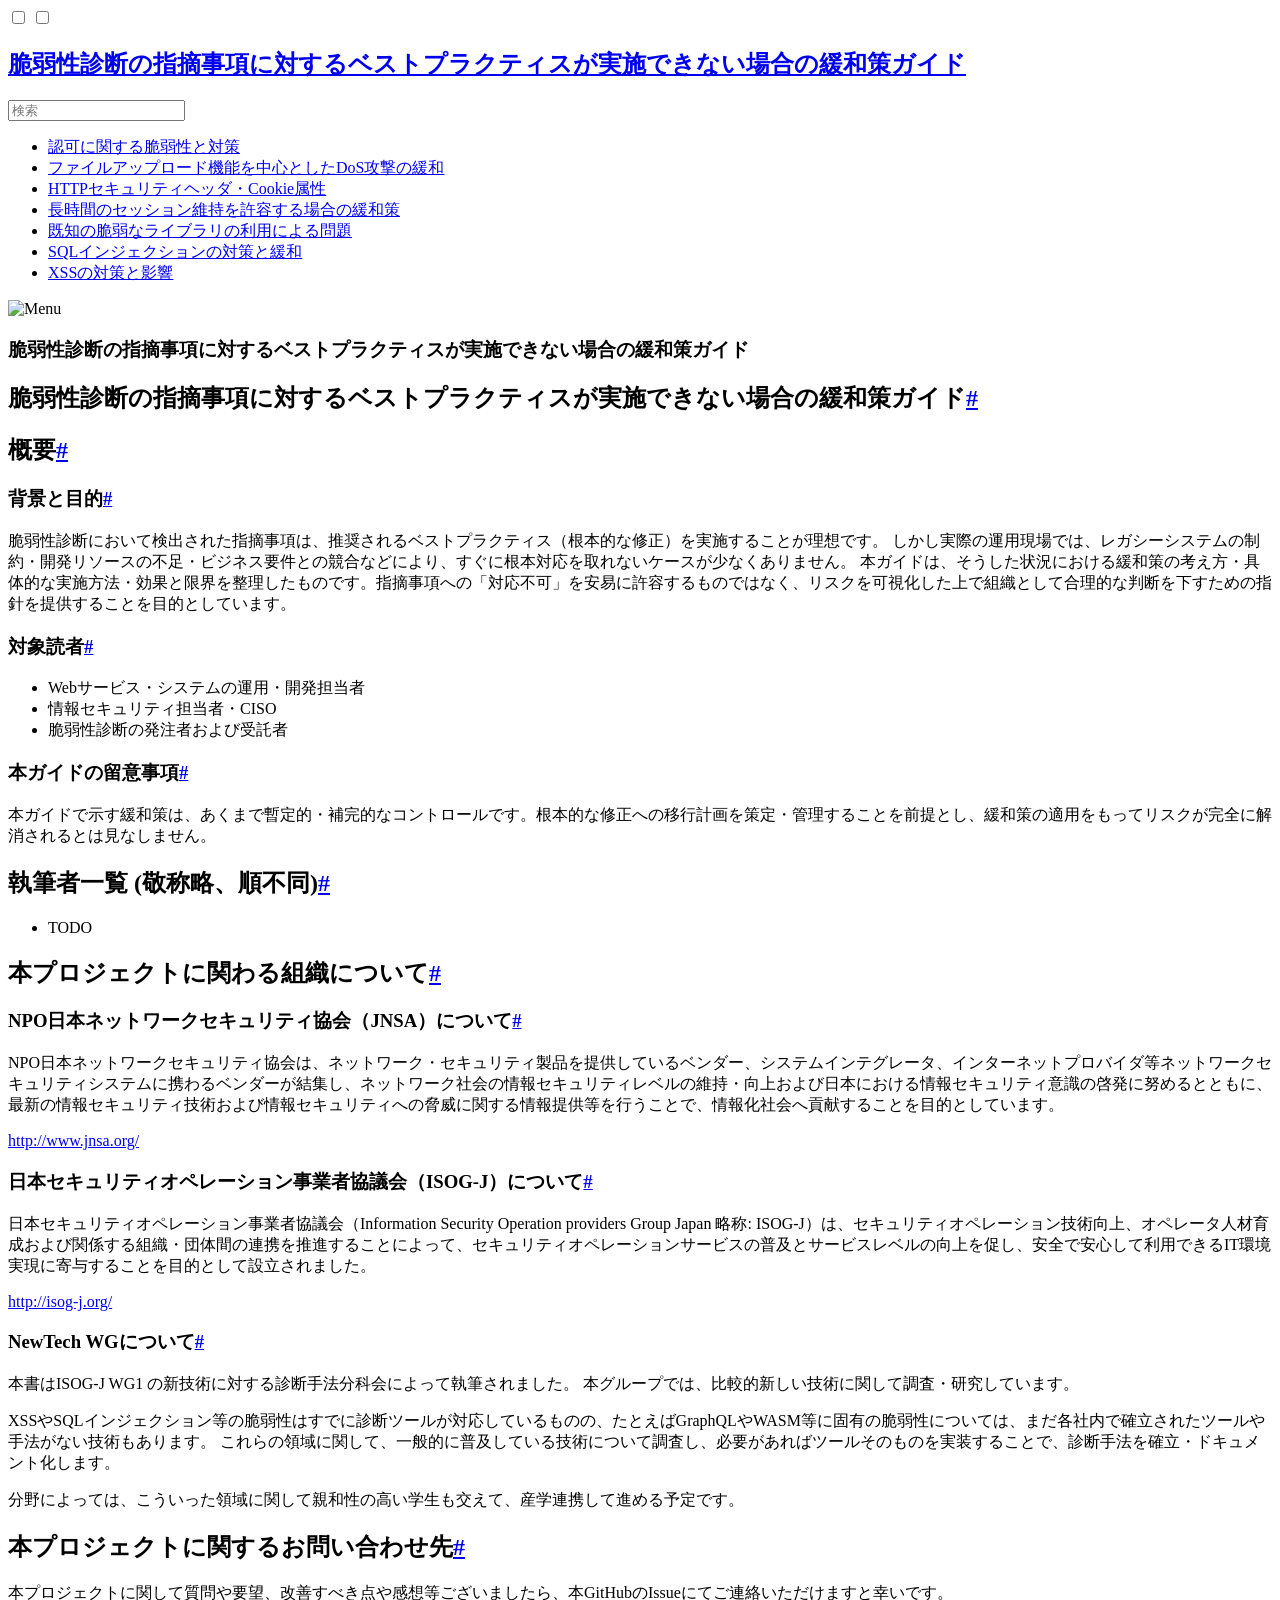
==== index.html @ 90c0cf5f "deploy: 559d409b7f86b9270e2b35208755e46f7a6e67b3" ====
<!doctype html><html lang=ja dir=ltr><head><meta name=generator content="Hugo 0.164.0"><meta charset=UTF-8><meta name=viewport content="width=device-width,initial-scale=1"><meta name=description content="脆弱性診断の指摘事項に対するベストプラクティスが実施できない場合の緩和策ガイド"><meta name=theme-color media="(prefers-color-scheme: light)" content="#ffffff"><meta name=theme-color media="(prefers-color-scheme: dark)" content="#2e3440"><meta name=color-scheme content="light dark"><meta property="og:url" content="https://wg1.isog-j.org/mitigation_guide/"><meta property="og:site_name" content="脆弱性診断の指摘事項に対するベストプラクティスが実施できない場合の緩和策ガイド"><meta property="og:title" content="脆弱性診断の指摘事項に対するベストプラクティスが実施できない場合の緩和策ガイド"><meta property="og:description" content="脆弱性診断の指摘事項に対するベストプラクティスが実施できない場合の緩和策ガイド"><meta property="og:locale" content="ja"><meta property="og:type" content="website"><meta itemprop=name content="脆弱性診断の指摘事項に対するベストプラクティスが実施できない場合の緩和策ガイド"><meta itemprop=description content="脆弱性診断の指摘事項に対するベストプラクティスが実施できない場合の緩和策ガイド"><meta itemprop=dateModified content="2026-08-04T14:02:24+09:00"><meta itemprop=wordCount content="40"><title>脆弱性診断の指摘事項に対するベストプラクティスが実施できない場合の緩和策ガイド • 脆弱性診断の指摘事項に対するベストプラクティスが実施できない場合の緩和策ガイド</title><link rel=icon href=/mitigation_guide/favicon.png><link rel=manifest href=/mitigation_guide/manifest.json><link rel=canonical href=https://wg1.isog-j.org/mitigation_guide/><link rel=stylesheet href=/mitigation_guide/book.min.b71fe3c1d3675e52d80430d63a71819e12d05dee934e099a700bacfd4c49a7be.css integrity="sha256-tx/jwdNnXlLYBDDWOnGBnhLQXe6TTgmacAus/UxJp74=" crossorigin=anonymous><script defer type=module src=/mitigation_guide/ja.search.min.72e858e4c7c79282d285f6baf385e7bbc62094ccd6b0c84c59194a6e9b7aa09f.js integrity="sha256-cuhY5MfHkoLShfa684Xnu8YglMzWsMhMWRlKbpt6oJ8=" crossorigin=anonymous></script><script defer src=/mitigation_guide/sw.min.c509bcee3101c1866f6854ca27de5c11271ed87c9957c0eaf2edc84ca43a8e77.js integrity="sha256-xQm87jEBwYZvaFTKJ95cESce2HyZV8Dq8u3ITKQ6jnc=" crossorigin=anonymous></script><link rel=alternate type=application/rss+xml href=https://wg1.isog-j.org/mitigation_guide/index.xml title=脆弱性診断の指摘事項に対するベストプラクティスが実施できない場合の緩和策ガイド></head><body dir=ltr class="book-kind-home book-type-page"><input type=checkbox class="hidden toggle" id=menu-control>
<input type=checkbox class="hidden toggle" id=toc-control><main class="container flex"><aside class=book-menu><div class=book-menu-content><nav><h2 class=book-brand><a class="flex align-center" href=/mitigation_guide/><span>脆弱性診断の指摘事項に対するベストプラクティスが実施できない場合の緩和策ガイド</span></a></h2><div class="book-search hidden"><input id=book-search-input type=text placeholder=検索 aria-label=検索 maxlength=64><div class="book-search-spinner hidden"></div><ul id=book-search-results></ul></div><script>document.querySelector(".book-search").classList.remove("hidden")</script><ul><li><a href=/mitigation_guide/docs/missing-authorization/>認可に関する脆弱性と対策</a></li><li><a href=/mitigation_guide/docs/denial-of-service/>ファイルアップロード機能を中心としたDoS攻撃の緩和</a></li><li><a href=/mitigation_guide/docs/http-security-header-and-cookie/>HTTPセキュリティヘッダ・Cookie属性</a></li><li><a href=/mitigation_guide/docs/session-timeout/>長時間のセッション維持を許容する場合の緩和策</a></li><li><a href=/mitigation_guide/docs/vulnerable-library/>既知の脆弱なライブラリの利用による問題</a></li><li><a href=/mitigation_guide/docs/sql-injection/>SQLインジェクションの対策と緩和</a></li><li><a href=/mitigation_guide/docs/xss/>XSSの対策と影響</a></li></ul></nav><script>(function(){var e=document.querySelector("aside .book-menu-content");addEventListener("beforeunload",function(){localStorage.setItem("menu.scrollTop",e.scrollTop)}),e.scrollTop=localStorage.getItem("menu.scrollTop")})()</script></div></aside><div class=book-page><header class="book-header hidden"><div class="flex align-center justify-between"><label for=menu-control><img src=/mitigation_guide/icons/menu.svg class=book-icon alt=Menu></label><h3>脆弱性診断の指摘事項に対するベストプラクティスが実施できない場合の緩和策ガイド</h3><label for=toc-control></label></div></header><article class="markdown book-article"><h1 id=脆弱性診断の指摘事項に対するベストプラクティスが実施できない場合の緩和策ガイド>脆弱性診断の指摘事項に対するベストプラクティスが実施できない場合の緩和策ガイド<a class=anchor href=#%e8%84%86%e5%bc%b1%e6%80%a7%e8%a8%ba%e6%96%ad%e3%81%ae%e6%8c%87%e6%91%98%e4%ba%8b%e9%a0%85%e3%81%ab%e5%af%be%e3%81%99%e3%82%8b%e3%83%99%e3%82%b9%e3%83%88%e3%83%97%e3%83%a9%e3%82%af%e3%83%86%e3%82%a3%e3%82%b9%e3%81%8c%e5%ae%9f%e6%96%bd%e3%81%a7%e3%81%8d%e3%81%aa%e3%81%84%e5%a0%b4%e5%90%88%e3%81%ae%e7%b7%a9%e5%92%8c%e7%ad%96%e3%82%ac%e3%82%a4%e3%83%89>#</a></h1><h2 id=概要>概要<a class=anchor href=#%e6%a6%82%e8%a6%81>#</a></h2><h3 id=背景と目的>背景と目的<a class=anchor href=#%e8%83%8c%e6%99%af%e3%81%a8%e7%9b%ae%e7%9a%84>#</a></h3><p>脆弱性診断において検出された指摘事項は、推奨されるベストプラクティス（根本的な修正）を実施することが理想です。
しかし実際の運用現場では、レガシーシステムの制約・開発リソースの不足・ビジネス要件との競合などにより、すぐに根本対応を取れないケースが少なくありません。
本ガイドは、そうした状況における緩和策の考え方・具体的な実施方法・効果と限界を整理したものです。指摘事項への「対応不可」を安易に許容するものではなく、リスクを可視化した上で組織として合理的な判断を下すための指針を提供することを目的としています。</p><h3 id=対象読者>対象読者<a class=anchor href=#%e5%af%be%e8%b1%a1%e8%aa%ad%e8%80%85>#</a></h3><ul><li>Webサービス・システムの運用・開発担当者</li><li>情報セキュリティ担当者・CISO</li><li>脆弱性診断の発注者および受託者</li></ul><h3 id=本ガイドの留意事項>本ガイドの留意事項<a class=anchor href=#%e6%9c%ac%e3%82%ac%e3%82%a4%e3%83%89%e3%81%ae%e7%95%99%e6%84%8f%e4%ba%8b%e9%a0%85>#</a></h3><p>本ガイドで示す緩和策は、あくまで暫定的・補完的なコントロールです。根本的な修正への移行計画を策定・管理することを前提とし、緩和策の適用をもってリスクが完全に解消されるとは見なしません。</p><h2 id=執筆者一覧-敬称略順不同>執筆者一覧 (敬称略、順不同)<a class=anchor href=#%e5%9f%b7%e7%ad%86%e8%80%85%e4%b8%80%e8%a6%a7-%e6%95%ac%e7%a7%b0%e7%95%a5%e9%a0%86%e4%b8%8d%e5%90%8c>#</a></h2><ul><li>TODO</li></ul><h2 id=本プロジェクトに関わる組織について>本プロジェクトに関わる組織について<a class=anchor href=#%e6%9c%ac%e3%83%97%e3%83%ad%e3%82%b8%e3%82%a7%e3%82%af%e3%83%88%e3%81%ab%e9%96%a2%e3%82%8f%e3%82%8b%e7%b5%84%e7%b9%94%e3%81%ab%e3%81%a4%e3%81%84%e3%81%a6>#</a></h2><h3 id=npo日本ネットワークセキュリティ協会jnsaについて>NPO日本ネットワークセキュリティ協会（JNSA）について<a class=anchor href=#npo%e6%97%a5%e6%9c%ac%e3%83%8d%e3%83%83%e3%83%88%e3%83%af%e3%83%bc%e3%82%af%e3%82%bb%e3%82%ad%e3%83%a5%e3%83%aa%e3%83%86%e3%82%a3%e5%8d%94%e4%bc%9ajnsa%e3%81%ab%e3%81%a4%e3%81%84%e3%81%a6>#</a></h3><p>NPO日本ネットワークセキュリティ協会は、ネットワーク・セキュリティ製品を提供しているベンダー、システムインテグレータ、インターネットプロバイダ等ネットワークセキュリティシステムに携わるベンダーが結集し、ネットワーク社会の情報セキュリティレベルの維持・向上および日本における情報セキュリティ意識の啓発に努めるとともに、最新の情報セキュリティ技術および情報セキュリティへの脅威に関する情報提供等を行うことで、情報化社会へ貢献することを目的としています。</p><p><a href=http://www.jnsa.org/>http://www.jnsa.org/</a></p><h3 id=日本セキュリティオペレーション事業者協議会isog-jについて>日本セキュリティオペレーション事業者協議会（ISOG-J）について<a class=anchor href=#%e6%97%a5%e6%9c%ac%e3%82%bb%e3%82%ad%e3%83%a5%e3%83%aa%e3%83%86%e3%82%a3%e3%82%aa%e3%83%9a%e3%83%ac%e3%83%bc%e3%82%b7%e3%83%a7%e3%83%b3%e4%ba%8b%e6%a5%ad%e8%80%85%e5%8d%94%e8%ad%b0%e4%bc%9aisog-j%e3%81%ab%e3%81%a4%e3%81%84%e3%81%a6>#</a></h3><p>日本セキュリティオペレーション事業者協議会（Information Security Operation providers Group Japan 略称: ISOG-J）は、セキュリティオペレーション技術向上、オペレータ人材育成および関係する組織・団体間の連携を推進することによって、セキュリティオペレーションサービスの普及とサービスレベルの向上を促し、安全で安心して利用できるIT環境実現に寄与することを目的として設立されました。</p><p><a href=http://isog-j.org/>http://isog-j.org/</a></p><h3 id=newtech-wgについて>NewTech WGについて<a class=anchor href=#newtech-wg%e3%81%ab%e3%81%a4%e3%81%84%e3%81%a6>#</a></h3><p>本書はISOG-J WG1 の新技術に対する診断手法分科会によって執筆されました。
本グループでは、比較的新しい技術に関して調査・研究しています。</p><p>XSSやSQLインジェクション等の脆弱性はすでに診断ツールが対応しているものの、たとえばGraphQLやWASM等に固有の脆弱性については、まだ各社内で確立されたツールや手法がない技術もあります。
これらの領域に関して、一般的に普及している技術について調査し、必要があればツールそのものを実装することで、診断手法を確立・ドキュメント化します。</p><p>分野によっては、こういった領域に関して親和性の高い学生も交えて、産学連携して進める予定です。</p><h2 id=本プロジェクトに関するお問い合わせ先>本プロジェクトに関するお問い合わせ先<a class=anchor href=#%e6%9c%ac%e3%83%97%e3%83%ad%e3%82%b8%e3%82%a7%e3%82%af%e3%83%88%e3%81%ab%e9%96%a2%e3%81%99%e3%82%8b%e3%81%8a%e5%95%8f%e3%81%84%e5%90%88%e3%82%8f%e3%81%9b%e5%85%88>#</a></h2><p>本プロジェクトに関して質問や要望、改善すべき点や感想等ございましたら、本GitHubのIssueにてご連絡いただけますと幸いです。</p></article><footer class=book-footer><div class="flex flex-wrap justify-between"><div></div><div></div></div><div class=book-comments></div><script>(function(){document.querySelectorAll("pre:has(code)").forEach(e=>{e.addEventListener("click",e.focus),e.addEventListener("copy",function(t){if(t.preventDefault(),navigator.clipboard){const t=window.getSelection().toString()||e.textContent;navigator.clipboard.writeText(t)}})})})()</script></footer><label for=menu-control class="hidden book-menu-overlay"></label></div></main></body></html>
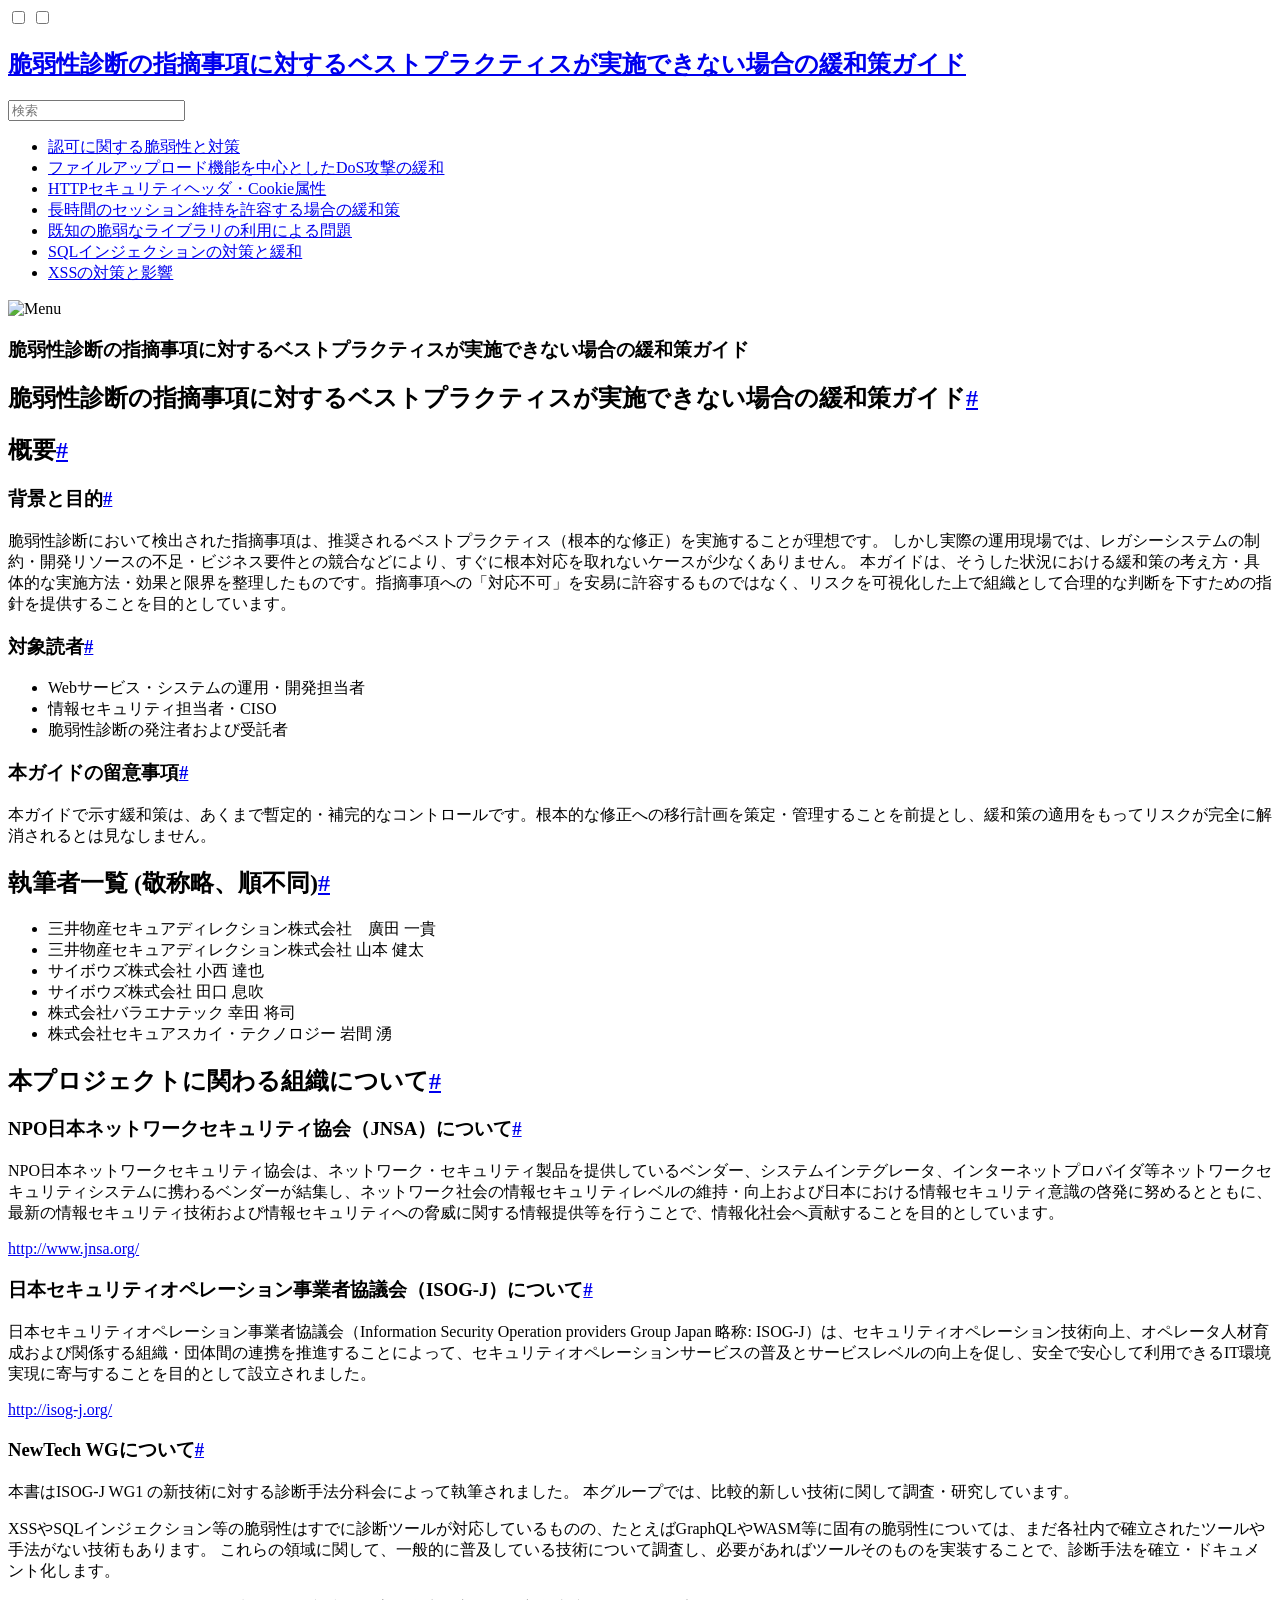
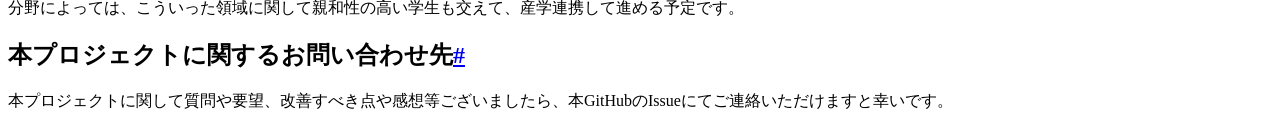
==== commit de4874bc: "deploy: 18ffd7599b8a460cb8577007f9da55308bcd462b" ====
--- a/index.html
+++ b/index.html
@@ -1,6 +1,6 @@
-<!doctype html><html lang=ja dir=ltr><head><meta name=generator content="Hugo 0.164.0"><meta charset=UTF-8><meta name=viewport content="width=device-width,initial-scale=1"><meta name=description content="脆弱性診断の指摘事項に対するベストプラクティスが実施できない場合の緩和策ガイド"><meta name=theme-color media="(prefers-color-scheme: light)" content="#ffffff"><meta name=theme-color media="(prefers-color-scheme: dark)" content="#2e3440"><meta name=color-scheme content="light dark"><meta property="og:url" content="https://wg1.isog-j.org/mitigation_guide/"><meta property="og:site_name" content="脆弱性診断の指摘事項に対するベストプラクティスが実施できない場合の緩和策ガイド"><meta property="og:title" content="脆弱性診断の指摘事項に対するベストプラクティスが実施できない場合の緩和策ガイド"><meta property="og:description" content="脆弱性診断の指摘事項に対するベストプラクティスが実施できない場合の緩和策ガイド"><meta property="og:locale" content="ja"><meta property="og:type" content="website"><meta itemprop=name content="脆弱性診断の指摘事項に対するベストプラクティスが実施できない場合の緩和策ガイド"><meta itemprop=description content="脆弱性診断の指摘事項に対するベストプラクティスが実施できない場合の緩和策ガイド"><meta itemprop=dateModified content="2026-08-04T14:02:24+09:00"><meta itemprop=wordCount content="40"><title>脆弱性診断の指摘事項に対するベストプラクティスが実施できない場合の緩和策ガイド • 脆弱性診断の指摘事項に対するベストプラクティスが実施できない場合の緩和策ガイド</title><link rel=icon href=/mitigation_guide/favicon.png><link rel=manifest href=/mitigation_guide/manifest.json><link rel=canonical href=https://wg1.isog-j.org/mitigation_guide/><link rel=stylesheet href=/mitigation_guide/book.min.b71fe3c1d3675e52d80430d63a71819e12d05dee934e099a700bacfd4c49a7be.css integrity="sha256-tx/jwdNnXlLYBDDWOnGBnhLQXe6TTgmacAus/UxJp74=" crossorigin=anonymous><script defer type=module src=/mitigation_guide/ja.search.min.72e858e4c7c79282d285f6baf385e7bbc62094ccd6b0c84c59194a6e9b7aa09f.js integrity="sha256-cuhY5MfHkoLShfa684Xnu8YglMzWsMhMWRlKbpt6oJ8=" crossorigin=anonymous></script><script defer src=/mitigation_guide/sw.min.c509bcee3101c1866f6854ca27de5c11271ed87c9957c0eaf2edc84ca43a8e77.js integrity="sha256-xQm87jEBwYZvaFTKJ95cESce2HyZV8Dq8u3ITKQ6jnc=" crossorigin=anonymous></script><link rel=alternate type=application/rss+xml href=https://wg1.isog-j.org/mitigation_guide/index.xml title=脆弱性診断の指摘事項に対するベストプラクティスが実施できない場合の緩和策ガイド></head><body dir=ltr class="book-kind-home book-type-page"><input type=checkbox class="hidden toggle" id=menu-control>
+<!doctype html><html lang=ja dir=ltr><head><meta name=generator content="Hugo 0.164.0"><meta charset=UTF-8><meta name=viewport content="width=device-width,initial-scale=1"><meta name=description content="脆弱性診断の指摘事項に対するベストプラクティスが実施できない場合の緩和策ガイド"><meta name=theme-color media="(prefers-color-scheme: light)" content="#ffffff"><meta name=theme-color media="(prefers-color-scheme: dark)" content="#2e3440"><meta name=color-scheme content="light dark"><meta property="og:url" content="https://wg1.isog-j.org/mitigation_guide/"><meta property="og:site_name" content="脆弱性診断の指摘事項に対するベストプラクティスが実施できない場合の緩和策ガイド"><meta property="og:title" content="脆弱性診断の指摘事項に対するベストプラクティスが実施できない場合の緩和策ガイド"><meta property="og:description" content="脆弱性診断の指摘事項に対するベストプラクティスが実施できない場合の緩和策ガイド"><meta property="og:locale" content="ja"><meta property="og:type" content="website"><meta itemprop=name content="脆弱性診断の指摘事項に対するベストプラクティスが実施できない場合の緩和策ガイド"><meta itemprop=description content="脆弱性診断の指摘事項に対するベストプラクティスが実施できない場合の緩和策ガイド"><meta itemprop=dateModified content="2026-08-17T15:19:24+09:00"><meta itemprop=wordCount content="57"><title>脆弱性診断の指摘事項に対するベストプラクティスが実施できない場合の緩和策ガイド • 脆弱性診断の指摘事項に対するベストプラクティスが実施できない場合の緩和策ガイド</title><link rel=icon href=/mitigation_guide/favicon.png><link rel=manifest href=/mitigation_guide/manifest.json><link rel=canonical href=https://wg1.isog-j.org/mitigation_guide/><link rel=stylesheet href=/mitigation_guide/book.min.b71fe3c1d3675e52d80430d63a71819e12d05dee934e099a700bacfd4c49a7be.css integrity="sha256-tx/jwdNnXlLYBDDWOnGBnhLQXe6TTgmacAus/UxJp74=" crossorigin=anonymous><script defer type=module src=/mitigation_guide/ja.search.min.75419c1f693177061ca082a70a1d375e293742ba8eb6a3c8da4a6ca58fda4c84.js integrity="sha256-dUGcH2kxdwYcoIKnCh03Xik3QrqOtqPI2kpspY/aTIQ=" crossorigin=anonymous></script><script defer src=/mitigation_guide/sw.min.c509bcee3101c1866f6854ca27de5c11271ed87c9957c0eaf2edc84ca43a8e77.js integrity="sha256-xQm87jEBwYZvaFTKJ95cESce2HyZV8Dq8u3ITKQ6jnc=" crossorigin=anonymous></script><script async src="https://www.googletagmanager.com/gtag/js?id=G-B17PHGPG12"></script><script>var doNotTrack=!1,dnt=navigator.doNotTrack||window.doNotTrack||navigator.msDoNotTrack,doNotTrack=dnt=="1"||dnt=="yes";if(!doNotTrack){window.dataLayer=window.dataLayer||[];function gtag(){dataLayer.push(arguments)}gtag("js",new Date),gtag("config","G-B17PHGPG12")}</script><link rel=alternate type=application/rss+xml href=https://wg1.isog-j.org/mitigation_guide/index.xml title=脆弱性診断の指摘事項に対するベストプラクティスが実施できない場合の緩和策ガイド></head><body dir=ltr class="book-kind-home book-type-page"><input type=checkbox class="hidden toggle" id=menu-control>
 <input type=checkbox class="hidden toggle" id=toc-control><main class="container flex"><aside class=book-menu><div class=book-menu-content><nav><h2 class=book-brand><a class="flex align-center" href=/mitigation_guide/><span>脆弱性診断の指摘事項に対するベストプラクティスが実施できない場合の緩和策ガイド</span></a></h2><div class="book-search hidden"><input id=book-search-input type=text placeholder=検索 aria-label=検索 maxlength=64><div class="book-search-spinner hidden"></div><ul id=book-search-results></ul></div><script>document.querySelector(".book-search").classList.remove("hidden")</script><ul><li><a href=/mitigation_guide/docs/missing-authorization/>認可に関する脆弱性と対策</a></li><li><a href=/mitigation_guide/docs/denial-of-service/>ファイルアップロード機能を中心としたDoS攻撃の緩和</a></li><li><a href=/mitigation_guide/docs/http-security-header-and-cookie/>HTTPセキュリティヘッダ・Cookie属性</a></li><li><a href=/mitigation_guide/docs/session-timeout/>長時間のセッション維持を許容する場合の緩和策</a></li><li><a href=/mitigation_guide/docs/vulnerable-library/>既知の脆弱なライブラリの利用による問題</a></li><li><a href=/mitigation_guide/docs/sql-injection/>SQLインジェクションの対策と緩和</a></li><li><a href=/mitigation_guide/docs/xss/>XSSの対策と影響</a></li></ul></nav><script>(function(){var e=document.querySelector("aside .book-menu-content");addEventListener("beforeunload",function(){localStorage.setItem("menu.scrollTop",e.scrollTop)}),e.scrollTop=localStorage.getItem("menu.scrollTop")})()</script></div></aside><div class=book-page><header class="book-header hidden"><div class="flex align-center justify-between"><label for=menu-control><img src=/mitigation_guide/icons/menu.svg class=book-icon alt=Menu></label><h3>脆弱性診断の指摘事項に対するベストプラクティスが実施できない場合の緩和策ガイド</h3><label for=toc-control></label></div></header><article class="markdown book-article"><h1 id=脆弱性診断の指摘事項に対するベストプラクティスが実施できない場合の緩和策ガイド>脆弱性診断の指摘事項に対するベストプラクティスが実施できない場合の緩和策ガイド<a class=anchor href=#%e8%84%86%e5%bc%b1%e6%80%a7%e8%a8%ba%e6%96%ad%e3%81%ae%e6%8c%87%e6%91%98%e4%ba%8b%e9%a0%85%e3%81%ab%e5%af%be%e3%81%99%e3%82%8b%e3%83%99%e3%82%b9%e3%83%88%e3%83%97%e3%83%a9%e3%82%af%e3%83%86%e3%82%a3%e3%82%b9%e3%81%8c%e5%ae%9f%e6%96%bd%e3%81%a7%e3%81%8d%e3%81%aa%e3%81%84%e5%a0%b4%e5%90%88%e3%81%ae%e7%b7%a9%e5%92%8c%e7%ad%96%e3%82%ac%e3%82%a4%e3%83%89>#</a></h1><h2 id=概要>概要<a class=anchor href=#%e6%a6%82%e8%a6%81>#</a></h2><h3 id=背景と目的>背景と目的<a class=anchor href=#%e8%83%8c%e6%99%af%e3%81%a8%e7%9b%ae%e7%9a%84>#</a></h3><p>脆弱性診断において検出された指摘事項は、推奨されるベストプラクティス（根本的な修正）を実施することが理想です。
 しかし実際の運用現場では、レガシーシステムの制約・開発リソースの不足・ビジネス要件との競合などにより、すぐに根本対応を取れないケースが少なくありません。
-本ガイドは、そうした状況における緩和策の考え方・具体的な実施方法・効果と限界を整理したものです。指摘事項への「対応不可」を安易に許容するものではなく、リスクを可視化した上で組織として合理的な判断を下すための指針を提供することを目的としています。</p><h3 id=対象読者>対象読者<a class=anchor href=#%e5%af%be%e8%b1%a1%e8%aa%ad%e8%80%85>#</a></h3><ul><li>Webサービス・システムの運用・開発担当者</li><li>情報セキュリティ担当者・CISO</li><li>脆弱性診断の発注者および受託者</li></ul><h3 id=本ガイドの留意事項>本ガイドの留意事項<a class=anchor href=#%e6%9c%ac%e3%82%ac%e3%82%a4%e3%83%89%e3%81%ae%e7%95%99%e6%84%8f%e4%ba%8b%e9%a0%85>#</a></h3><p>本ガイドで示す緩和策は、あくまで暫定的・補完的なコントロールです。根本的な修正への移行計画を策定・管理することを前提とし、緩和策の適用をもってリスクが完全に解消されるとは見なしません。</p><h2 id=執筆者一覧-敬称略順不同>執筆者一覧 (敬称略、順不同)<a class=anchor href=#%e5%9f%b7%e7%ad%86%e8%80%85%e4%b8%80%e8%a6%a7-%e6%95%ac%e7%a7%b0%e7%95%a5%e9%a0%86%e4%b8%8d%e5%90%8c>#</a></h2><ul><li>TODO</li></ul><h2 id=本プロジェクトに関わる組織について>本プロジェクトに関わる組織について<a class=anchor href=#%e6%9c%ac%e3%83%97%e3%83%ad%e3%82%b8%e3%82%a7%e3%82%af%e3%83%88%e3%81%ab%e9%96%a2%e3%82%8f%e3%82%8b%e7%b5%84%e7%b9%94%e3%81%ab%e3%81%a4%e3%81%84%e3%81%a6>#</a></h2><h3 id=npo日本ネットワークセキュリティ協会jnsaについて>NPO日本ネットワークセキュリティ協会（JNSA）について<a class=anchor href=#npo%e6%97%a5%e6%9c%ac%e3%83%8d%e3%83%83%e3%83%88%e3%83%af%e3%83%bc%e3%82%af%e3%82%bb%e3%82%ad%e3%83%a5%e3%83%aa%e3%83%86%e3%82%a3%e5%8d%94%e4%bc%9ajnsa%e3%81%ab%e3%81%a4%e3%81%84%e3%81%a6>#</a></h3><p>NPO日本ネットワークセキュリティ協会は、ネットワーク・セキュリティ製品を提供しているベンダー、システムインテグレータ、インターネットプロバイダ等ネットワークセキュリティシステムに携わるベンダーが結集し、ネットワーク社会の情報セキュリティレベルの維持・向上および日本における情報セキュリティ意識の啓発に努めるとともに、最新の情報セキュリティ技術および情報セキュリティへの脅威に関する情報提供等を行うことで、情報化社会へ貢献することを目的としています。</p><p><a href=http://www.jnsa.org/>http://www.jnsa.org/</a></p><h3 id=日本セキュリティオペレーション事業者協議会isog-jについて>日本セキュリティオペレーション事業者協議会（ISOG-J）について<a class=anchor href=#%e6%97%a5%e6%9c%ac%e3%82%bb%e3%82%ad%e3%83%a5%e3%83%aa%e3%83%86%e3%82%a3%e3%82%aa%e3%83%9a%e3%83%ac%e3%83%bc%e3%82%b7%e3%83%a7%e3%83%b3%e4%ba%8b%e6%a5%ad%e8%80%85%e5%8d%94%e8%ad%b0%e4%bc%9aisog-j%e3%81%ab%e3%81%a4%e3%81%84%e3%81%a6>#</a></h3><p>日本セキュリティオペレーション事業者協議会（Information Security Operation providers Group Japan 略称: ISOG-J）は、セキュリティオペレーション技術向上、オペレータ人材育成および関係する組織・団体間の連携を推進することによって、セキュリティオペレーションサービスの普及とサービスレベルの向上を促し、安全で安心して利用できるIT環境実現に寄与することを目的として設立されました。</p><p><a href=http://isog-j.org/>http://isog-j.org/</a></p><h3 id=newtech-wgについて>NewTech WGについて<a class=anchor href=#newtech-wg%e3%81%ab%e3%81%a4%e3%81%84%e3%81%a6>#</a></h3><p>本書はISOG-J WG1 の新技術に対する診断手法分科会によって執筆されました。
+本ガイドは、そうした状況における緩和策の考え方・具体的な実施方法・効果と限界を整理したものです。指摘事項への「対応不可」を安易に許容するものではなく、リスクを可視化した上で組織として合理的な判断を下すための指針を提供することを目的としています。</p><h3 id=対象読者>対象読者<a class=anchor href=#%e5%af%be%e8%b1%a1%e8%aa%ad%e8%80%85>#</a></h3><ul><li>Webサービス・システムの運用・開発担当者</li><li>情報セキュリティ担当者・CISO</li><li>脆弱性診断の発注者および受託者</li></ul><h3 id=本ガイドの留意事項>本ガイドの留意事項<a class=anchor href=#%e6%9c%ac%e3%82%ac%e3%82%a4%e3%83%89%e3%81%ae%e7%95%99%e6%84%8f%e4%ba%8b%e9%a0%85>#</a></h3><p>本ガイドで示す緩和策は、あくまで暫定的・補完的なコントロールです。根本的な修正への移行計画を策定・管理することを前提とし、緩和策の適用をもってリスクが完全に解消されるとは見なしません。</p><h2 id=執筆者一覧-敬称略順不同>執筆者一覧 (敬称略、順不同)<a class=anchor href=#%e5%9f%b7%e7%ad%86%e8%80%85%e4%b8%80%e8%a6%a7-%e6%95%ac%e7%a7%b0%e7%95%a5%e9%a0%86%e4%b8%8d%e5%90%8c>#</a></h2><ul><li>三井物産セキュアディレクション株式会社　廣田 一貴</li><li>三井物産セキュアディレクション株式会社 山本 健太</li><li>サイボウズ株式会社 小西 達也</li><li>サイボウズ株式会社 田口 息吹</li><li>株式会社バラエナテック 幸田 将司</li><li>株式会社セキュアスカイ・テクノロジー 岩間 湧</li></ul><h2 id=本プロジェクトに関わる組織について>本プロジェクトに関わる組織について<a class=anchor href=#%e6%9c%ac%e3%83%97%e3%83%ad%e3%82%b8%e3%82%a7%e3%82%af%e3%83%88%e3%81%ab%e9%96%a2%e3%82%8f%e3%82%8b%e7%b5%84%e7%b9%94%e3%81%ab%e3%81%a4%e3%81%84%e3%81%a6>#</a></h2><h3 id=npo日本ネットワークセキュリティ協会jnsaについて>NPO日本ネットワークセキュリティ協会（JNSA）について<a class=anchor href=#npo%e6%97%a5%e6%9c%ac%e3%83%8d%e3%83%83%e3%83%88%e3%83%af%e3%83%bc%e3%82%af%e3%82%bb%e3%82%ad%e3%83%a5%e3%83%aa%e3%83%86%e3%82%a3%e5%8d%94%e4%bc%9ajnsa%e3%81%ab%e3%81%a4%e3%81%84%e3%81%a6>#</a></h3><p>NPO日本ネットワークセキュリティ協会は、ネットワーク・セキュリティ製品を提供しているベンダー、システムインテグレータ、インターネットプロバイダ等ネットワークセキュリティシステムに携わるベンダーが結集し、ネットワーク社会の情報セキュリティレベルの維持・向上および日本における情報セキュリティ意識の啓発に努めるとともに、最新の情報セキュリティ技術および情報セキュリティへの脅威に関する情報提供等を行うことで、情報化社会へ貢献することを目的としています。</p><p><a href=http://www.jnsa.org/>http://www.jnsa.org/</a></p><h3 id=日本セキュリティオペレーション事業者協議会isog-jについて>日本セキュリティオペレーション事業者協議会（ISOG-J）について<a class=anchor href=#%e6%97%a5%e6%9c%ac%e3%82%bb%e3%82%ad%e3%83%a5%e3%83%aa%e3%83%86%e3%82%a3%e3%82%aa%e3%83%9a%e3%83%ac%e3%83%bc%e3%82%b7%e3%83%a7%e3%83%b3%e4%ba%8b%e6%a5%ad%e8%80%85%e5%8d%94%e8%ad%b0%e4%bc%9aisog-j%e3%81%ab%e3%81%a4%e3%81%84%e3%81%a6>#</a></h3><p>日本セキュリティオペレーション事業者協議会（Information Security Operation providers Group Japan 略称: ISOG-J）は、セキュリティオペレーション技術向上、オペレータ人材育成および関係する組織・団体間の連携を推進することによって、セキュリティオペレーションサービスの普及とサービスレベルの向上を促し、安全で安心して利用できるIT環境実現に寄与することを目的として設立されました。</p><p><a href=http://isog-j.org/>http://isog-j.org/</a></p><h3 id=newtech-wgについて>NewTech WGについて<a class=anchor href=#newtech-wg%e3%81%ab%e3%81%a4%e3%81%84%e3%81%a6>#</a></h3><p>本書はISOG-J WG1 の新技術に対する診断手法分科会によって執筆されました。
 本グループでは、比較的新しい技術に関して調査・研究しています。</p><p>XSSやSQLインジェクション等の脆弱性はすでに診断ツールが対応しているものの、たとえばGraphQLやWASM等に固有の脆弱性については、まだ各社内で確立されたツールや手法がない技術もあります。
 これらの領域に関して、一般的に普及している技術について調査し、必要があればツールそのものを実装することで、診断手法を確立・ドキュメント化します。</p><p>分野によっては、こういった領域に関して親和性の高い学生も交えて、産学連携して進める予定です。</p><h2 id=本プロジェクトに関するお問い合わせ先>本プロジェクトに関するお問い合わせ先<a class=anchor href=#%e6%9c%ac%e3%83%97%e3%83%ad%e3%82%b8%e3%82%a7%e3%82%af%e3%83%88%e3%81%ab%e9%96%a2%e3%81%99%e3%82%8b%e3%81%8a%e5%95%8f%e3%81%84%e5%90%88%e3%82%8f%e3%81%9b%e5%85%88>#</a></h2><p>本プロジェクトに関して質問や要望、改善すべき点や感想等ございましたら、本GitHubのIssueにてご連絡いただけますと幸いです。</p></article><footer class=book-footer><div class="flex flex-wrap justify-between"><div></div><div></div></div><div class=book-comments></div><script>(function(){document.querySelectorAll("pre:has(code)").forEach(e=>{e.addEventListener("click",e.focus),e.addEventListener("copy",function(t){if(t.preventDefault(),navigator.clipboard){const t=window.getSelection().toString()||e.textContent;navigator.clipboard.writeText(t)}})})})()</script></footer><label for=menu-control class="hidden book-menu-overlay"></label></div></main></body></html>
